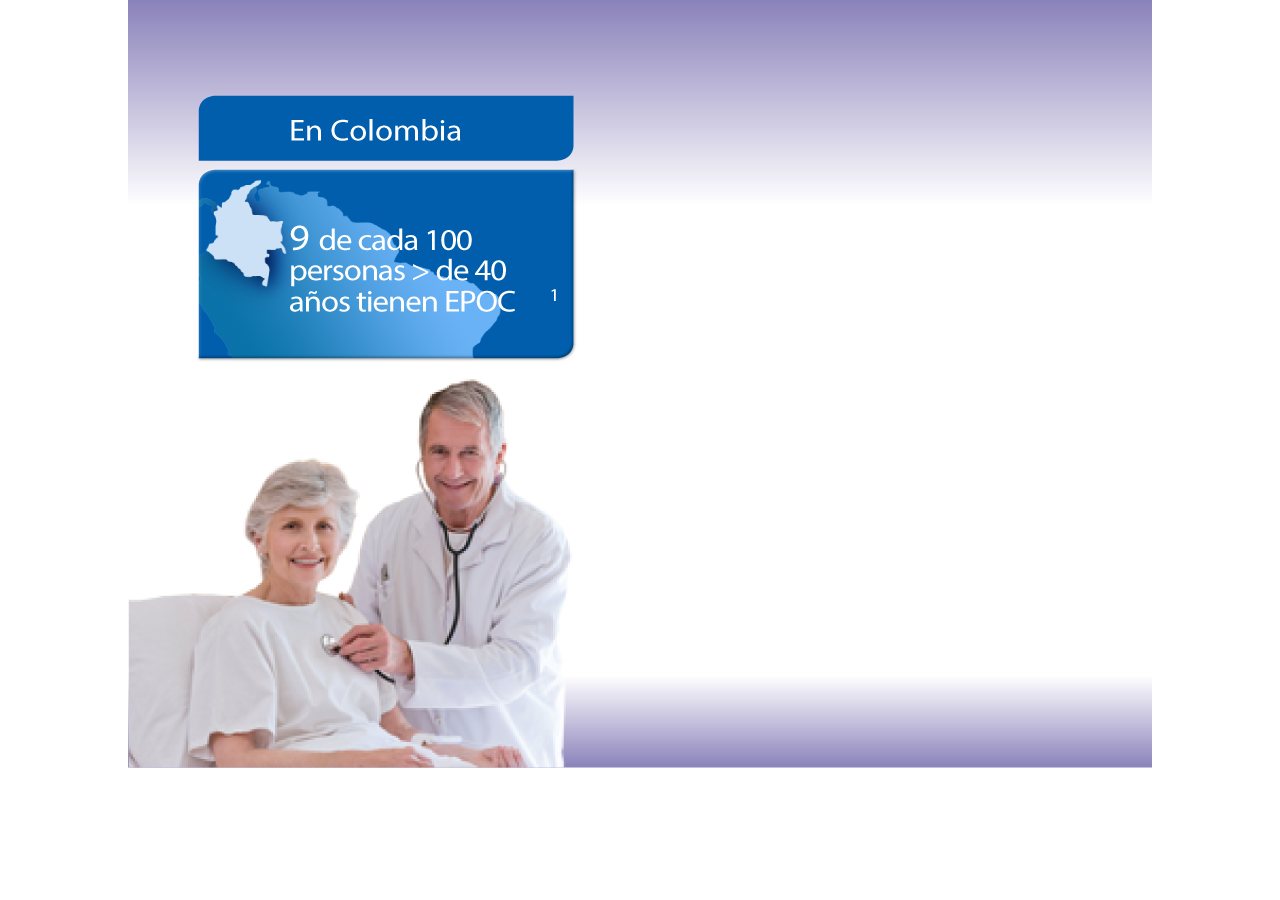
==== pages/1.html @ a0119902 "Inicio" ====
<!doctype html>
<html>
<head>
<meta charset="utf-8">
<title>Pulmocare</title>

<link href="../css/jquery-ui.css" rel="stylesheet">
<link href="../css/estilos.css" rel="stylesheet">
<link href="../css/jquery.fancybox.css?v=2.1.4" rel="stylesheet" />

<script src="../js/jquery-1.9.1.min.js"></script>
<script src="../js/jquery-ui.min.js"></script>
<script src="../js/animate.js"></script>
<script src="../js/jquery.fancybox.pack.js?v=2.1.4"></script>
</head>

<body>
	<div id="main">
		<img src="../images/1/bg.jpg">
		<img src="../images/1/en-colombia.png" style="position: absolute; left: 70px; top: 95px;">
		<img src="../images/1/colombia.png" style="position: absolute; left: 67px; top: 167px;" data-animate-on='{"effect":"blind","adicionales":{"mode":"show"}}' class='iAnimate in'>
		<img src="../images/1/medico.png" style="position: absolute; left: 0px; top: 270px;">
		<img src="../images/1/prevalencia.png" style="position: absolute; left: 508px; top: 160px;" data-animate-on='{"effect":"slide","queue":2}' class='iAnimate2 in'>
		<img src="../images/1/causas.png" style="position: absolute; left: 480px; top: 410px;" data-animate-on='{"effect":"slide","queue":2}' class='iAnimate2 in'>

		<a class="fancybox" href="../images/ligthbox.jpg"><div style="position: absolute; left: 802px; top: 228px; width:30px; height:30px"></div></a>
		<a class="fancybox" href="../images/ligthbox.jpg"><div style="position: absolute; left: 410px; top: 280px; width:30px; height:30px"></div></a>
	</div>
</body>
</html>
---- css/estilos.css ----
body{
	margin: 0;
	padding: 0;
}


#main{
	width: 1024px;
	height: 768px;
	margin: 0 auto;
	position: relative;
}

.in{
	display: none;
}
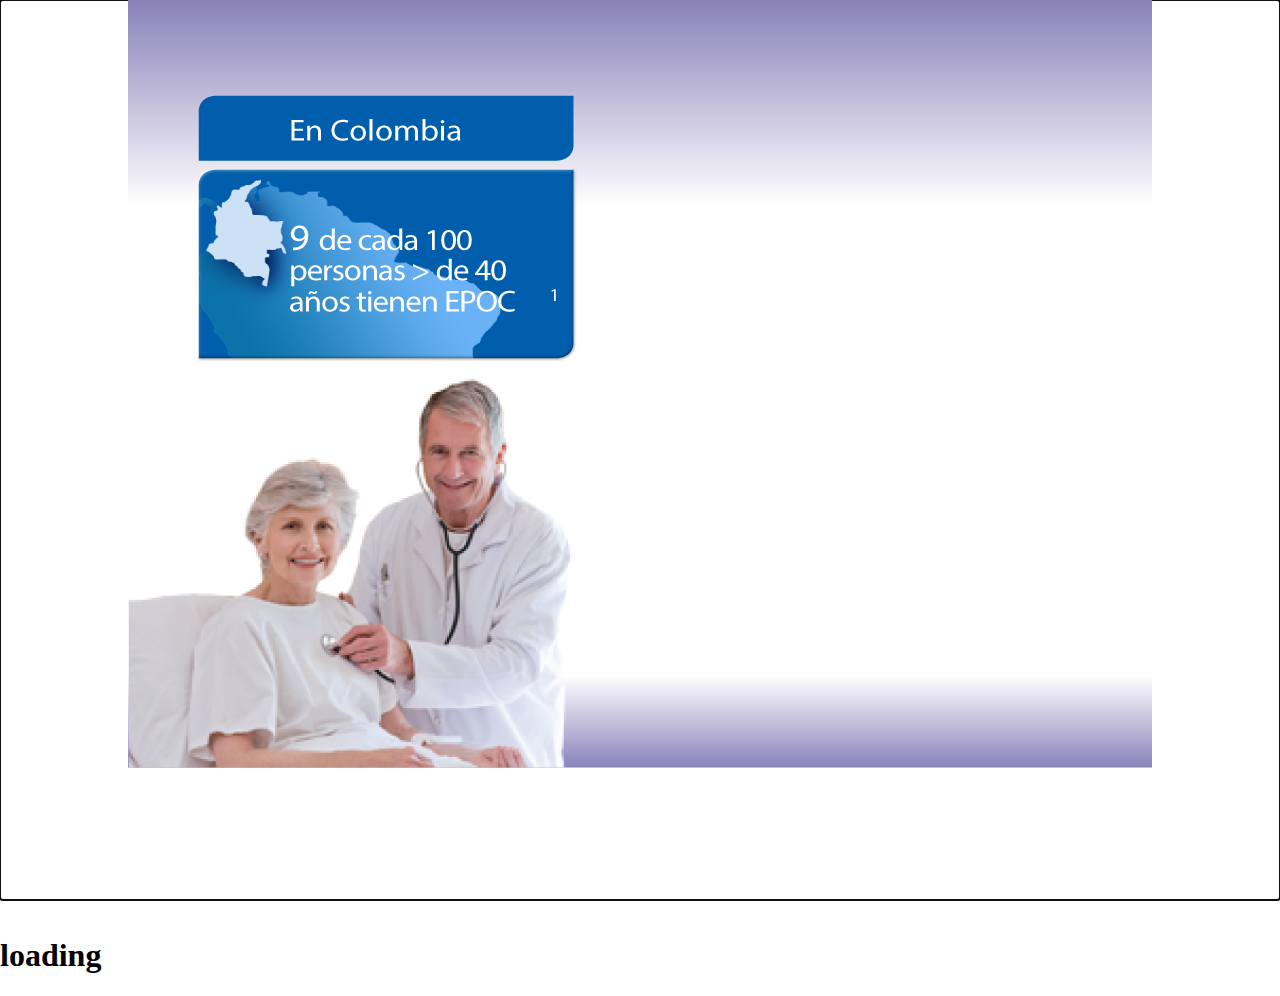
==== commit 747be0cb: "rss4" ====
--- a/pages/1.html
+++ b/pages/1.html
@@ -10,6 +10,7 @@
 
 <script src="../js/jquery-1.9.1.min.js"></script>
 <script src="../js/jquery-ui.min.js"></script>
+<script src="../js/jquery.mobile-1.3.0.min.js"></script>
 <script src="../js/animate.js"></script>
 <script src="../js/jquery.fancybox.pack.js?v=2.1.4"></script>
 </head>
